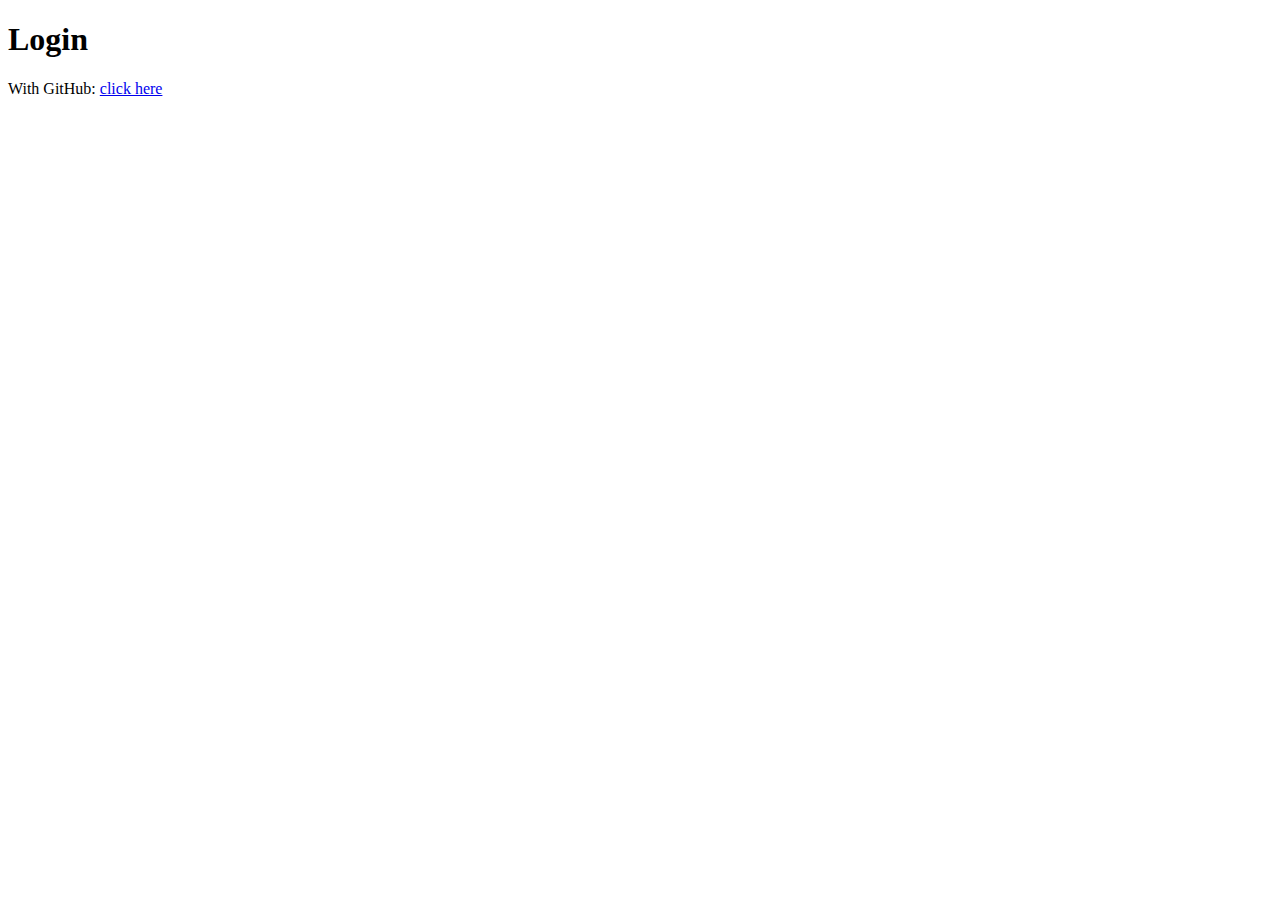
==== src/main/resources/templates/index.html @ 1ec28cce "project setup" ====
<!DOCTYPE html>
<html lang="en">
  <head>
    <meta charset="utf-8" />
    <meta http-equiv="X-UA-Compatible" content="IE=edge" />
    <title>Demo</title>
    <meta name="description" content="" />
    <meta name="viewport" content="width=device-width" />
    <base href="/" />
  </head>
  <body>
    <h1>Login</h1>

    <div>
      With GitHub: <a href="/oauth2/authorization/github">click here</a>
    </div>
  </body>
</html>
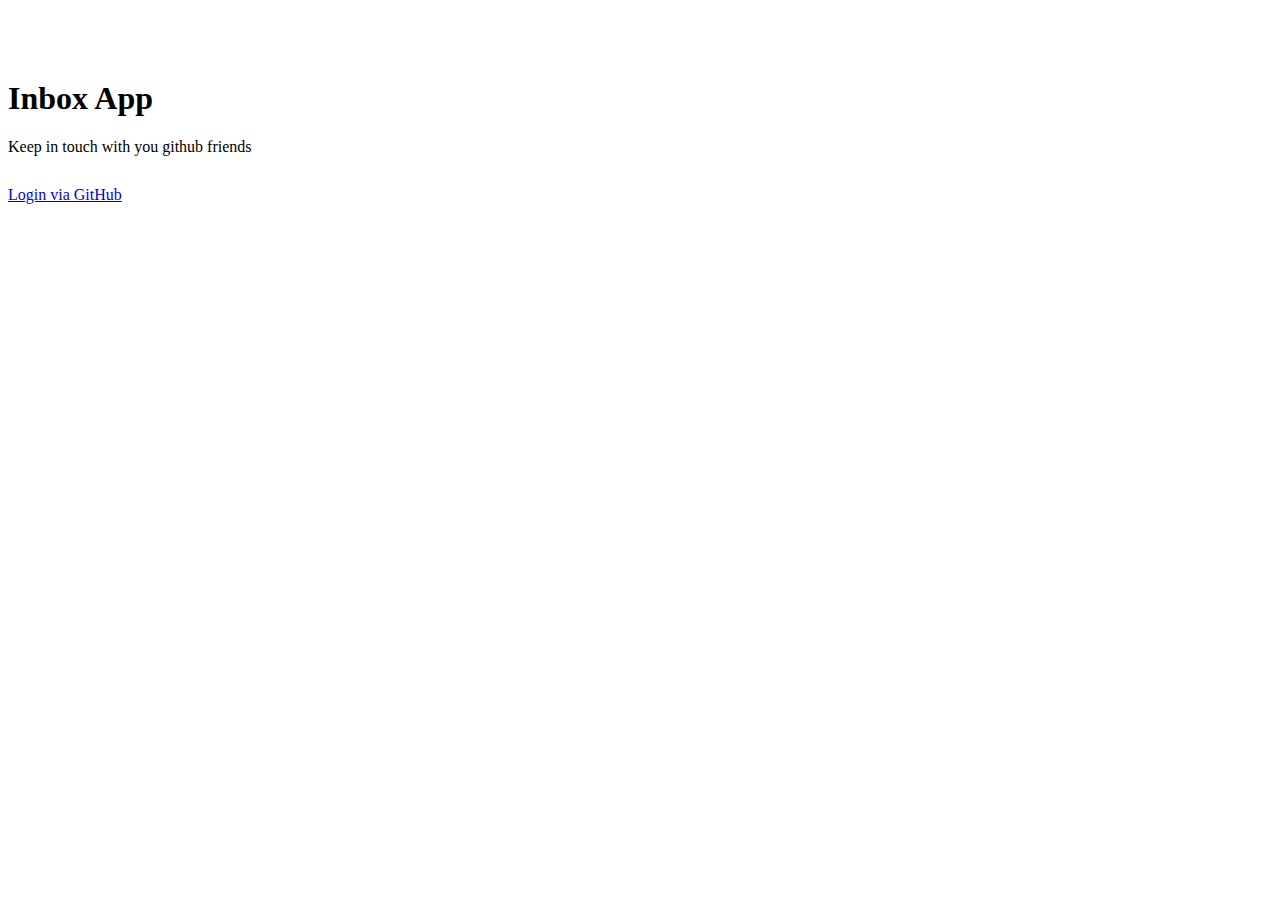
==== commit 44ddc48d: "better login page and sec check for email viewcontroller" ====
--- a/src/main/resources/templates/index.html
+++ b/src/main/resources/templates/index.html
@@ -1,18 +1,46 @@
 <!DOCTYPE html>
 <html lang="en">
-  <head>
-    <meta charset="utf-8" />
-    <meta http-equiv="X-UA-Compatible" content="IE=edge" />
-    <title>Demo</title>
-    <meta name="description" content="" />
-    <meta name="viewport" content="width=device-width" />
-    <base href="/" />
-  </head>
-  <body>
-    <h1>Login</h1>
+	<head>
+		<meta charset="utf-8" />
+		<meta http-equiv="X-UA-Compatible" content="IE=edge" />
+		<title>Demo</title>
+		<meta name="description" content="" />
+		<meta name="viewport" content="width=device-width" />
+		<base href="/" />
+		<style>
+			.space-bottom {
+			margin-bottom: 30px;
+			}
+			.heading-top {
+			margin-top: 80px;
+			}
+		</style>
+		<link
+			href="https://cdn.jsdelivr.net/npm/bootstrap@5.0.2/dist/css/bootstrap.min.css"
+			rel="stylesheet"
+			integrity="sha384-EVSTQN3/azprG1Anm3QDgpJLIm9Nao0Yz1ztcQTwFspd3yD65VohhpuuCOmLASjC"
+			crossorigin="anonymous" />
+		<script
+			src="https://cdn.jsdelivr.net/npm/bootstrap@5.0.2/dist/js/bootstrap.bundle.min.js"
+			integrity="sha384-MrcW6ZMFYlzcLA8Nl+NtUVF0sA7MsXsP1UyJoMp4YLEuNSfAP+JcXn/tWtIaxVXM"
+			crossorigin="anonymous"></script>
+	</head>
+	<body>
+		<main class="container text-center heading-top">
 
-    <div>
-      With GitHub: <a href="/oauth2/authorization/github">click here</a>
-    </div>
-  </body>
+			<h1 class="display-5 fw-bold">Inbox App</h1>
+			<div class="col-lg-6 mx-auto">
+				<p class="lead mb-4 space-bottom">Keep in touch with you github friends</p>
+				<div
+					class="d-grid gap-2 d-sm-flex justify-content-sm-center space-bottom">
+					<a type="button" href="/oauth2/authorization/github"
+						class="btn btn-primary btn-lg px-4 gap-3">Login via GitHub</a>
+				</div>
+			</div>
+			
+
+
+
+		</main>
+	</body>
 </html>
